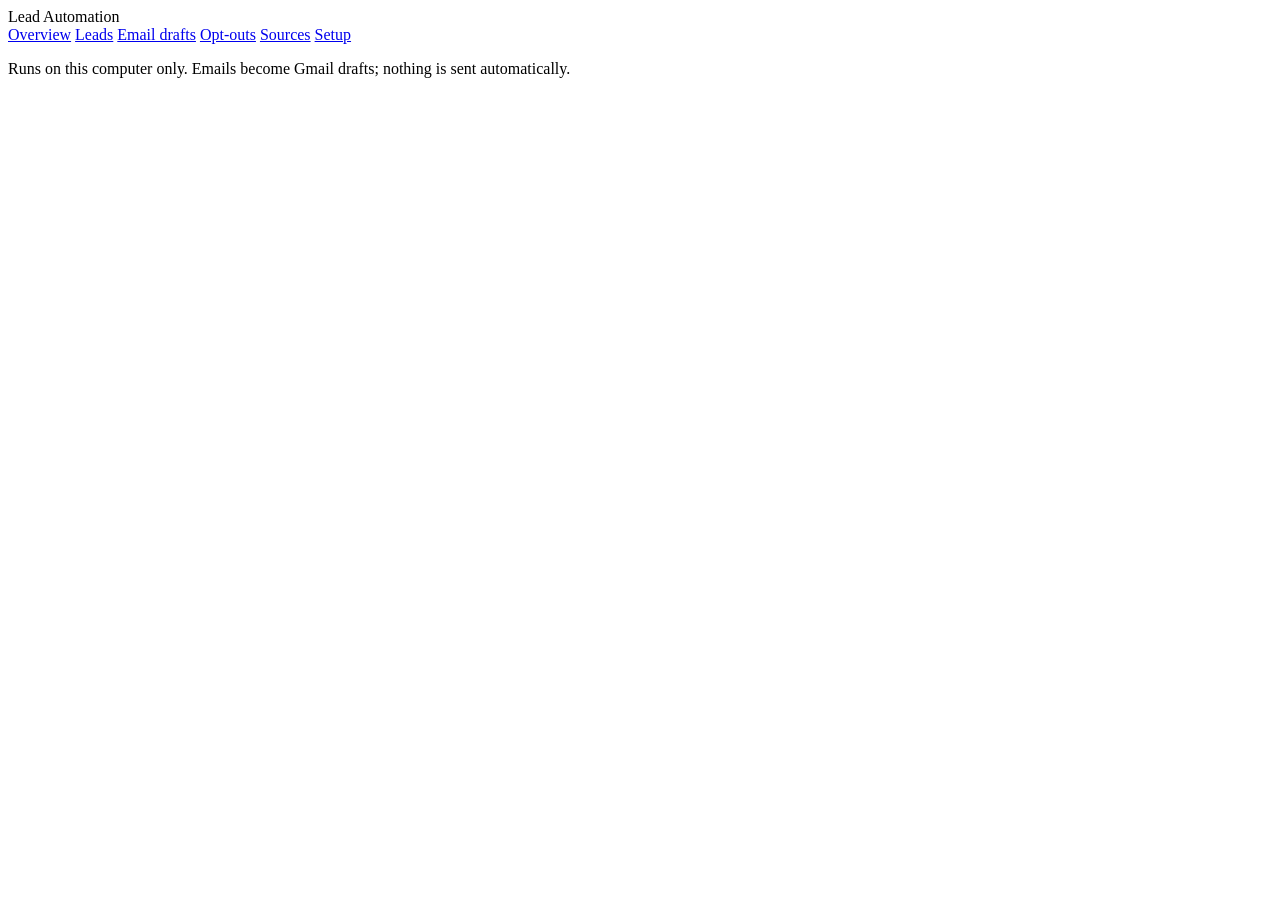
==== src/leads/web/static/index.html @ 669639f5 "feat: lead dashboard, website checker, AI emails and Gmail drafts" ====
<!doctype html>
<html lang="en">
<head>
<meta charset="utf-8">
<meta name="viewport" content="width=device-width, initial-scale=1">
<title>Lead Automation</title>
<link rel="icon" href="data:,">
<link rel="stylesheet" href="/static/style.css">
</head>
<body>
<aside class="side">
  <div class="brand">Lead Automation</div>
  <nav id="nav" aria-label="Main">
    <a href="#overview">Overview</a>
    <a href="#leads">Leads</a>
    <a href="#drafts">Email drafts</a>
    <a href="#optouts">Opt-outs</a>
    <a href="#sources">Sources</a>
    <a href="#setup">Setup</a>
  </nav>
  <p class="side-note">Runs on this computer only. Emails become Gmail drafts; nothing is sent automatically.</p>
</aside>
<main id="main" tabindex="-1"></main>
<div id="scrim" class="scrim" hidden></div>
<section id="panel" class="panel" role="dialog" aria-modal="true" aria-labelledby="panel-title" hidden></section>
<div id="tip" class="tip" hidden></div>
<script src="/static/app.js"></script>
</body>
</html>
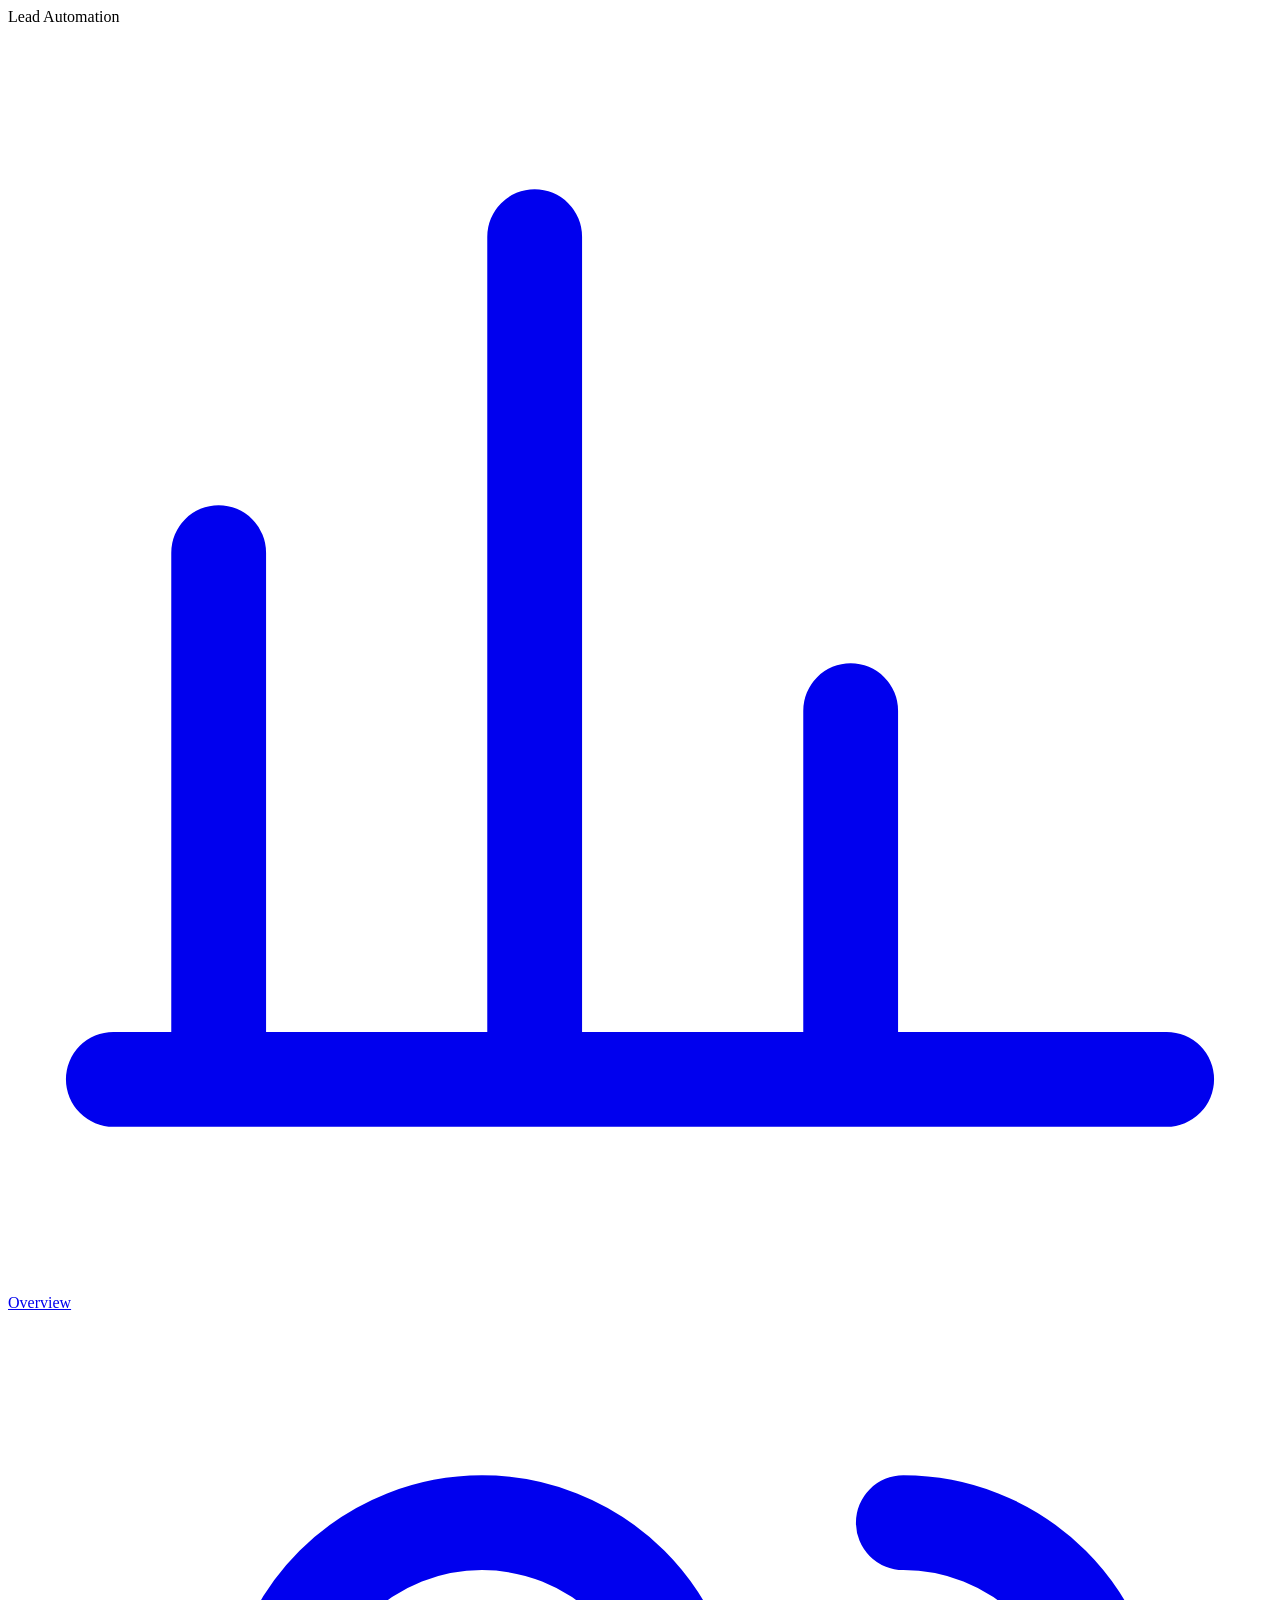
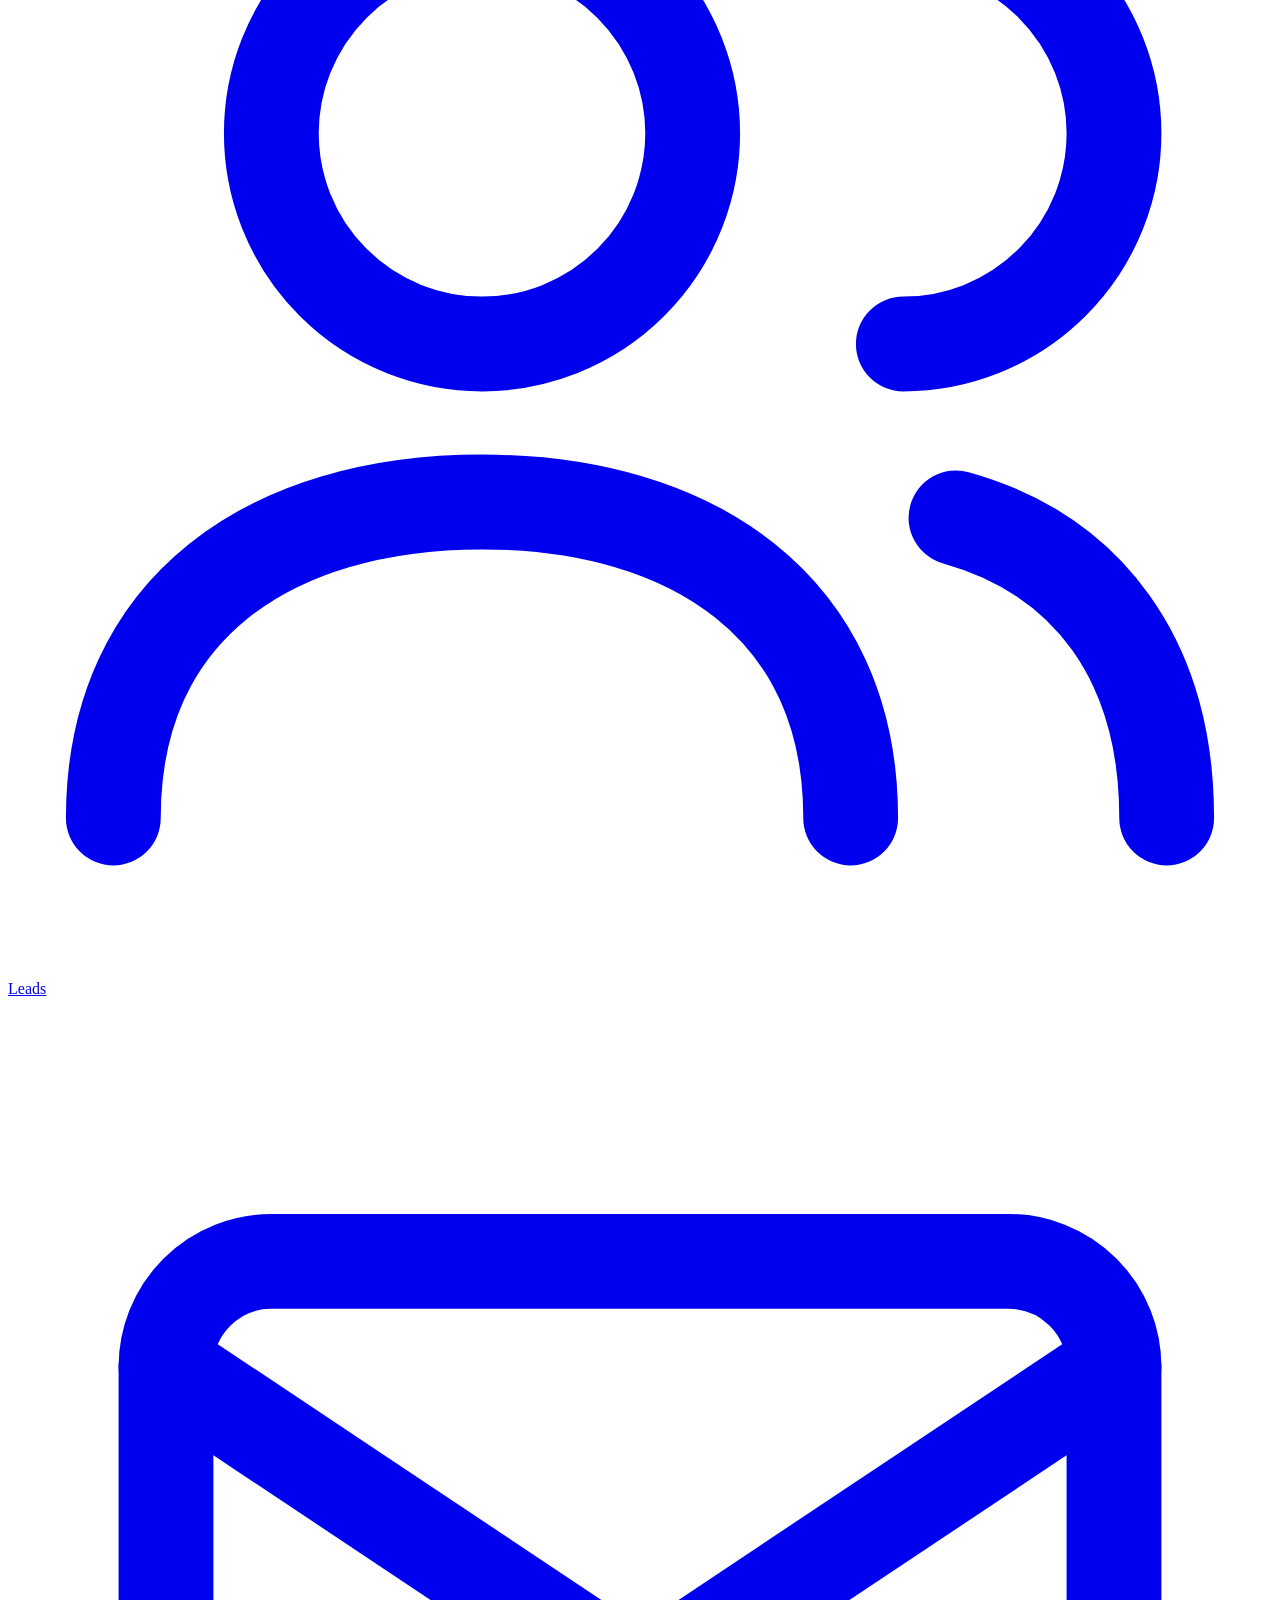
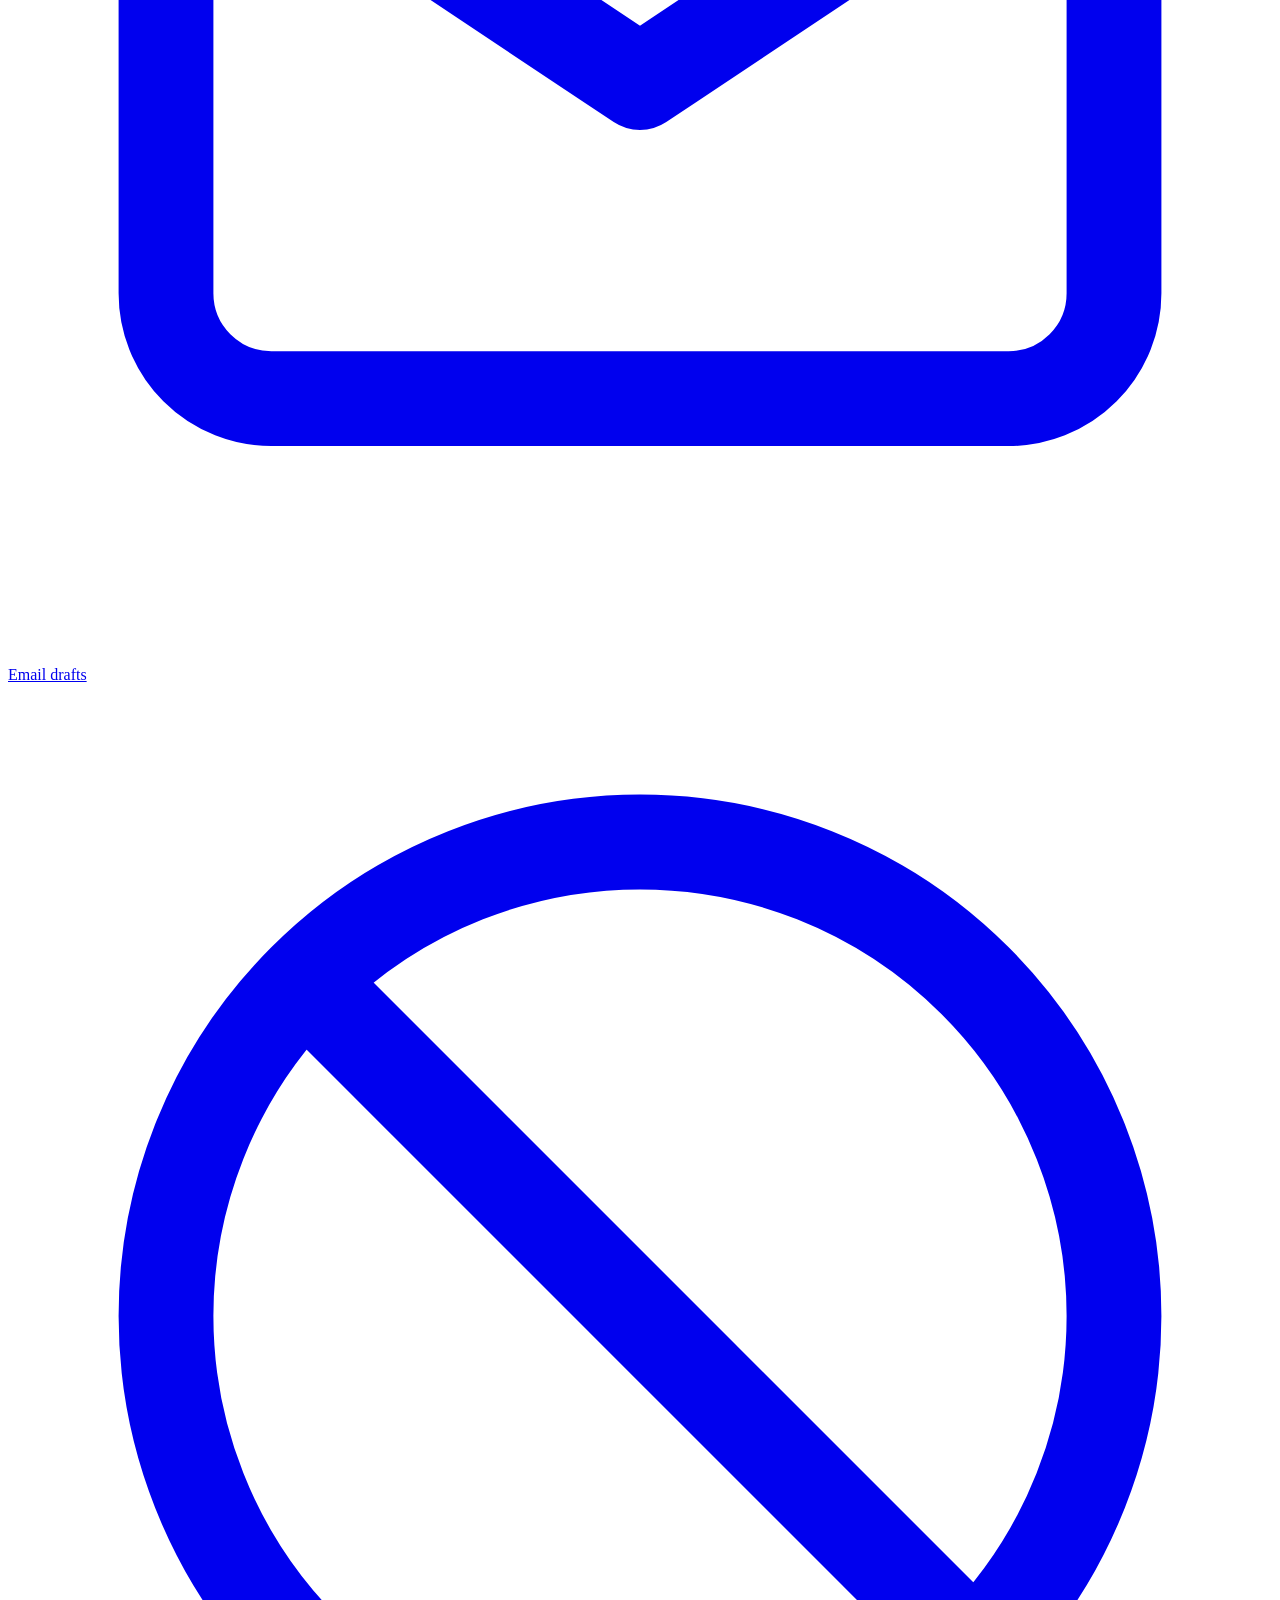
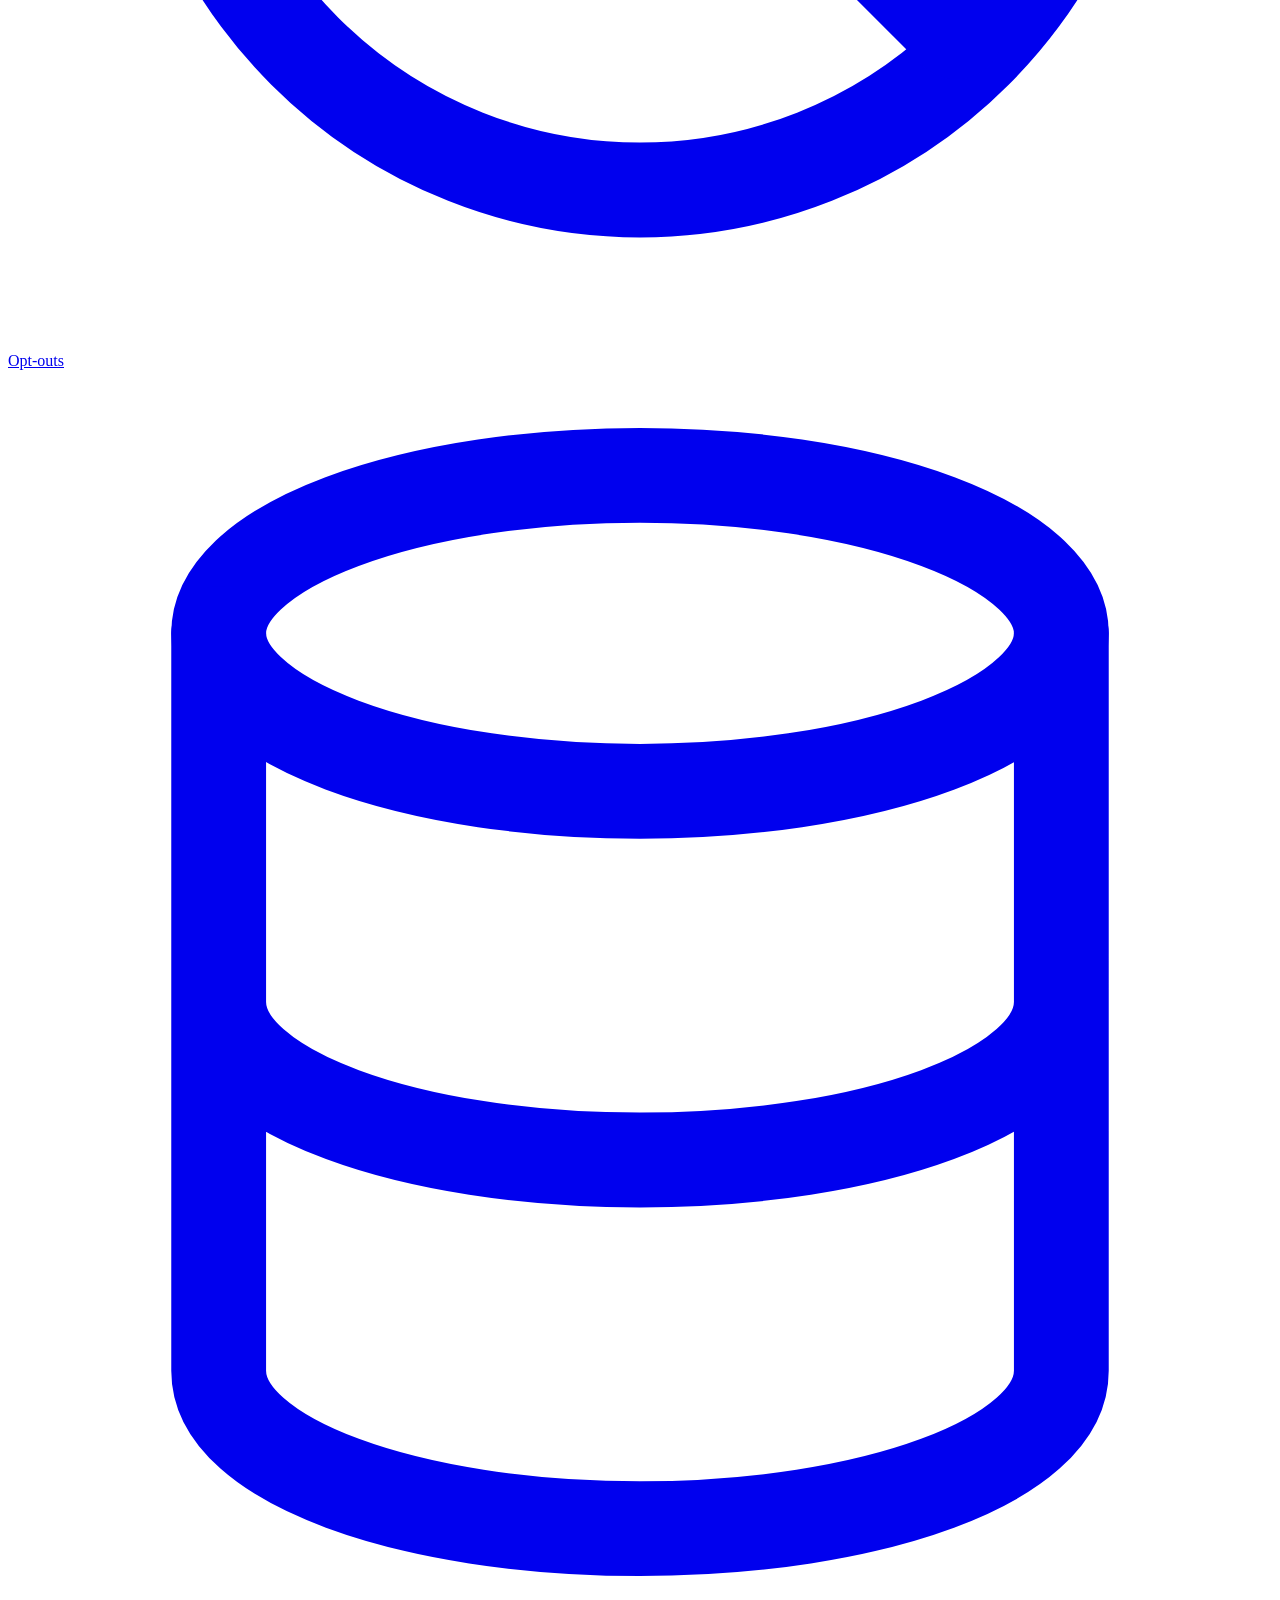
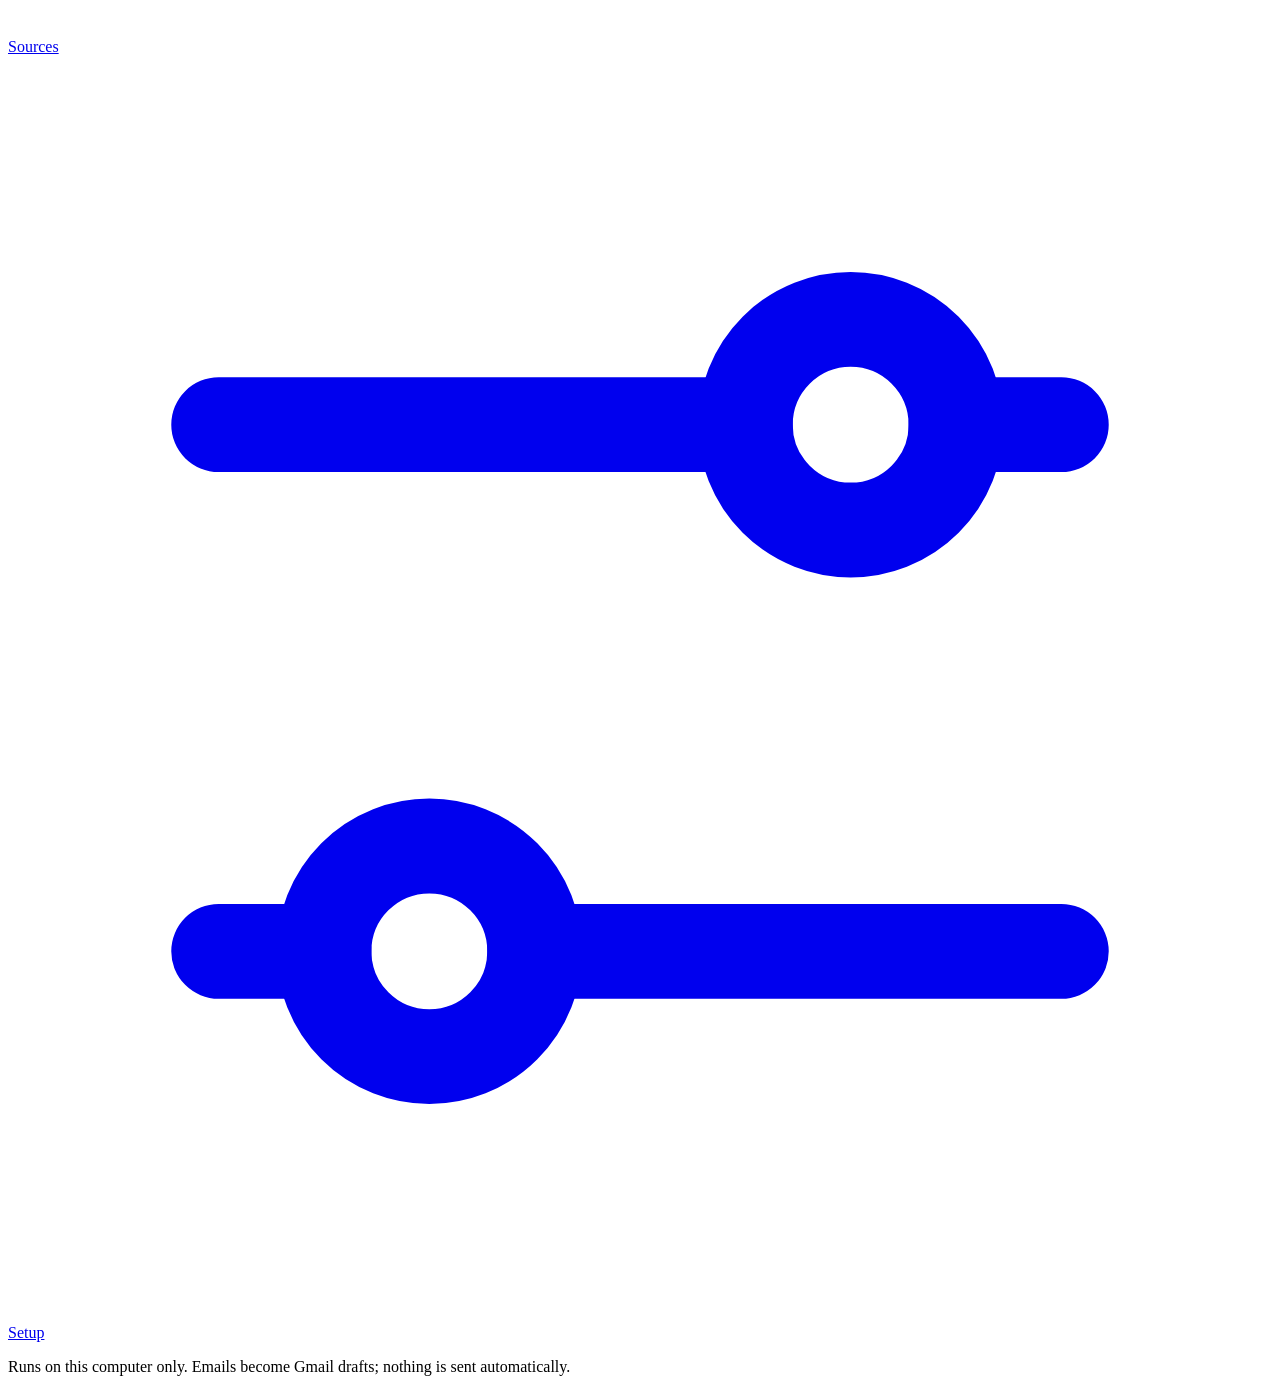
==== commit 9362c97b: "feat: scheduled runs, monthly refresh and new dashboard design" ====
--- a/src/leads/web/static/index.html
+++ b/src/leads/web/static/index.html
@@ -11,12 +11,12 @@
 <aside class="side">
   <div class="brand">Lead Automation</div>
   <nav id="nav" aria-label="Main">
-    <a href="#overview">Overview</a>
-    <a href="#leads">Leads</a>
-    <a href="#drafts">Email drafts</a>
-    <a href="#optouts">Opt-outs</a>
-    <a href="#sources">Sources</a>
-    <a href="#setup">Setup</a>
+    <a href="#overview"><svg viewBox="0 0 24 24" fill="none" stroke="currentColor" stroke-width="1.8" stroke-linecap="round" stroke-linejoin="round" aria-hidden="true"><path d="M4 20V10M10 20V4M16 20v-7M22 20H2"/></svg>Overview</a>
+    <a href="#leads"><svg viewBox="0 0 24 24" fill="none" stroke="currentColor" stroke-width="1.8" stroke-linecap="round" stroke-linejoin="round" aria-hidden="true"><circle cx="9" cy="8" r="4"/><path d="M2 21c0-4 3-6 7-6s7 2 7 6M17 4a4 4 0 010 8M22 21c0-3-1.500-5-4-5.700"/></svg>Leads</a>
+    <a href="#drafts"><svg viewBox="0 0 24 24" fill="none" stroke="currentColor" stroke-width="1.8" stroke-linecap="round" stroke-linejoin="round" aria-hidden="true"><rect x="3" y="5" width="18" height="14" rx="2"/><path d="M3 7l9 6 9-6"/></svg>Email drafts</a>
+    <a href="#optouts"><svg viewBox="0 0 24 24" fill="none" stroke="currentColor" stroke-width="1.8" stroke-linecap="round" stroke-linejoin="round" aria-hidden="true"><circle cx="12" cy="12" r="9"/><path d="M6 6l12 12"/></svg>Opt-outs</a>
+    <a href="#sources"><svg viewBox="0 0 24 24" fill="none" stroke="currentColor" stroke-width="1.8" stroke-linecap="round" stroke-linejoin="round" aria-hidden="true"><ellipse cx="12" cy="5" rx="8" ry="3"/><path d="M4 5v14c0 1.700 3.600 3 8 3s8-1.300 8-3V5M4 12c0 1.700 3.600 3 8 3s8-1.300 8-3"/></svg>Sources</a>
+    <a href="#setup"><svg viewBox="0 0 24 24" fill="none" stroke="currentColor" stroke-width="1.8" stroke-linecap="round" stroke-linejoin="round" aria-hidden="true"><path d="M4 7h10M18 7h2M4 17h2M10 17h10"/><circle cx="16" cy="7" r="2"/><circle cx="8" cy="17" r="2"/></svg>Setup</a>
   </nav>
   <p class="side-note">Runs on this computer only. Emails become Gmail drafts; nothing is sent automatically.</p>
 </aside>
